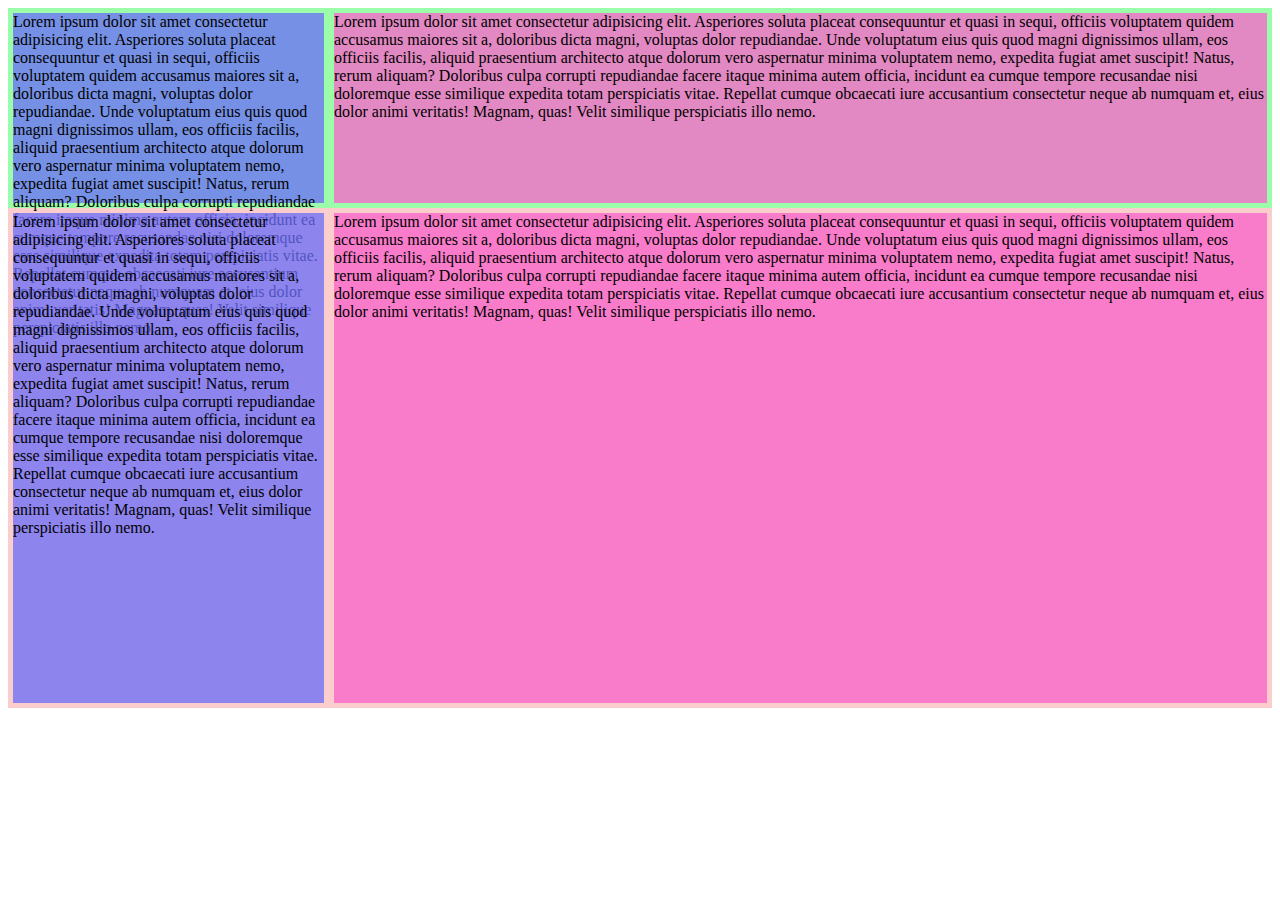
==== test/index_test.html @ a0114681 "v6" ====
<!DOCTYPE html>
<html lang="en">
<head>
    <meta charset="UTF-8">
    <meta name="viewport" content="width=device-width, initial-scale=1.0">
    <meta http-equiv="X-UA-Compatible" content="ie=edge">
    <link rel="stylesheet" href="style_test.css">
    <title>Document</title>
</head>
<body>
    <footer>
        <div class="fl">Lorem ipsum dolor sit amet consectetur adipisicing elit. Asperiores soluta placeat consequuntur et quasi in sequi, officiis voluptatem quidem accusamus maiores sit a, doloribus dicta magni, voluptas dolor repudiandae. Unde voluptatum eius quis quod magni dignissimos ullam, eos officiis facilis, aliquid praesentium architecto atque dolorum vero aspernatur minima voluptatem nemo, expedita fugiat amet suscipit! Natus, rerum aliquam? Doloribus culpa corrupti repudiandae facere itaque minima autem officia, incidunt ea cumque tempore recusandae nisi doloremque esse similique expedita totam perspiciatis vitae. Repellat cumque obcaecati iure accusantium consectetur neque ab numquam et, eius dolor animi veritatis! Magnam, quas! Velit similique perspiciatis illo nemo.</div>
        <div class="fr">Lorem ipsum dolor sit amet consectetur adipisicing elit. Asperiores soluta placeat consequuntur et quasi in sequi, officiis voluptatem quidem accusamus maiores sit a, doloribus dicta magni, voluptas dolor repudiandae. Unde voluptatum eius quis quod magni dignissimos ullam, eos officiis facilis, aliquid praesentium architecto atque dolorum vero aspernatur minima voluptatem nemo, expedita fugiat amet suscipit! Natus, rerum aliquam? Doloribus culpa corrupti repudiandae facere itaque minima autem officia, incidunt ea cumque tempore recusandae nisi doloremque esse similique expedita totam perspiciatis vitae. Repellat cumque obcaecati iure accusantium consectetur neque ab numquam et, eius dolor animi veritatis! Magnam, quas! Velit similique perspiciatis illo nemo.</div>
    </footer>
    <main>
        <div class="ml">Lorem ipsum dolor sit amet consectetur adipisicing elit. Asperiores soluta placeat consequuntur et quasi in sequi, officiis voluptatem quidem accusamus maiores sit a, doloribus dicta magni, voluptas dolor repudiandae. Unde voluptatum eius quis quod magni dignissimos ullam, eos officiis facilis, aliquid praesentium architecto atque dolorum vero aspernatur minima voluptatem nemo, expedita fugiat amet suscipit! Natus, rerum aliquam? Doloribus culpa corrupti repudiandae facere itaque minima autem officia, incidunt ea cumque tempore recusandae nisi doloremque esse similique expedita totam perspiciatis vitae. Repellat cumque obcaecati iure accusantium consectetur neque ab numquam et, eius dolor animi veritatis! Magnam, quas! Velit similique perspiciatis illo nemo.</div>
        <div class="mr">Lorem ipsum dolor sit amet consectetur adipisicing elit. Asperiores soluta placeat consequuntur et quasi in sequi, officiis voluptatem quidem accusamus maiores sit a, doloribus dicta magni, voluptas dolor repudiandae. Unde voluptatum eius quis quod magni dignissimos ullam, eos officiis facilis, aliquid praesentium architecto atque dolorum vero aspernatur minima voluptatem nemo, expedita fugiat amet suscipit! Natus, rerum aliquam? Doloribus culpa corrupti repudiandae facere itaque minima autem officia, incidunt ea cumque tempore recusandae nisi doloremque esse similique expedita totam perspiciatis vitae. Repellat cumque obcaecati iure accusantium consectetur neque ab numquam et, eius dolor animi veritatis! Magnam, quas! Velit similique perspiciatis illo nemo.</div>
    </main>
</body>
</html>
---- test/style_test.css ----
footer{
    background-color: rgb(155, 253, 169);
    height: 200px;
    display: flex;
}

main{
    background-color: rgba(241, 68, 68, 0.267);
    height: 500px;
    display: flex;
}

.fl, .ml{
    flex: 1 1;
    margin: 5px;
    background-color: rgba(107, 109, 248, 0.76);
}


.fr, .mr{
    flex: 3 1;
    margin: 5px;
    background-color: rgba(248, 99, 203, 0.76);
}
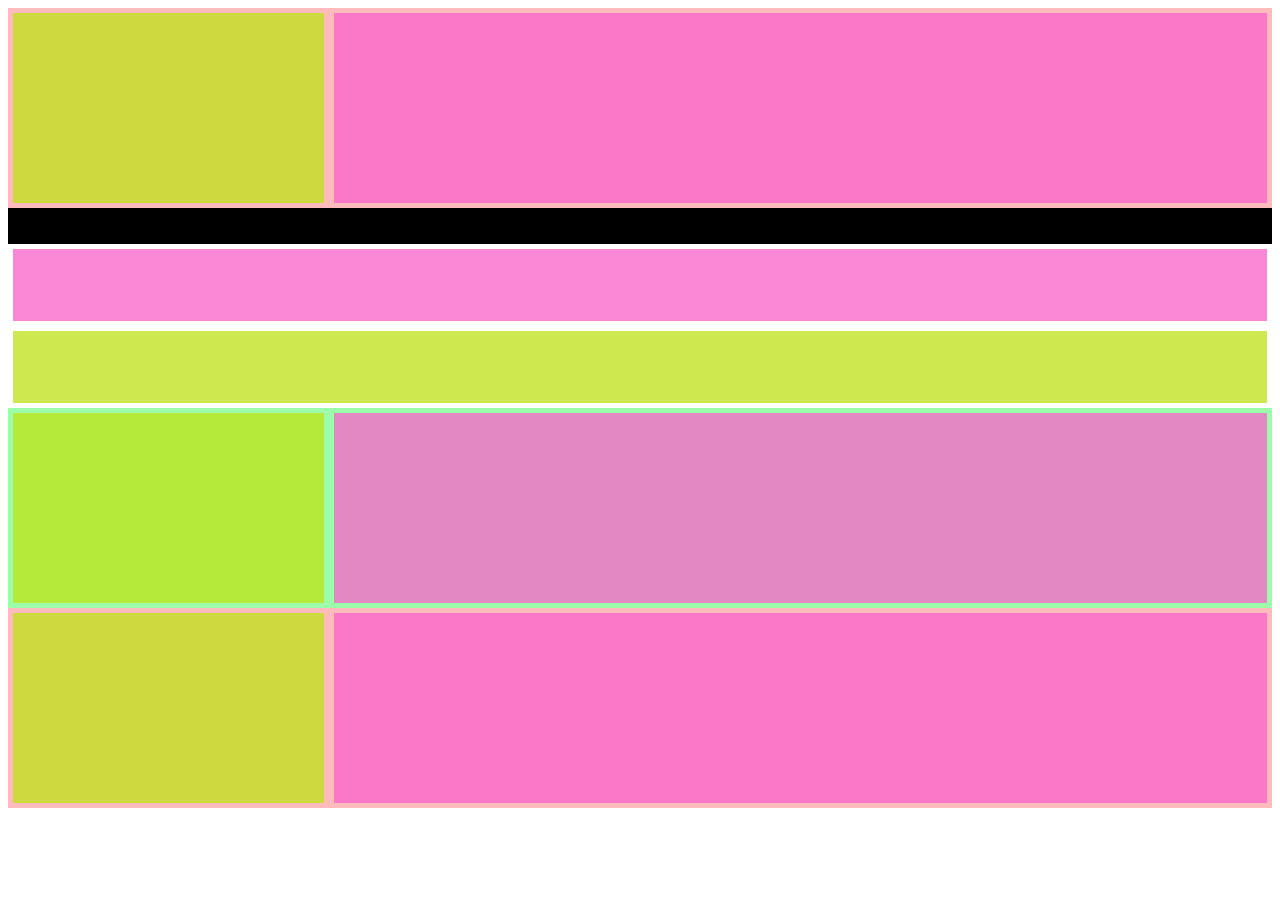
==== commit e2672616: "pre_release_1" ====
--- a/test/index_test.html
+++ b/test/index_test.html
@@ -8,13 +8,25 @@
     <title>Document</title>
 </head>
 <body>
+    <header>
+            <div class="ml"></div>
+            <div class="mr"></div>   
+    </header>
+        
+   <nav>
+           <div class="ml nav_ml"></div>
+           <div class="logo"></div>
+           <div class="mr nav_mr"></div>
+
+    </nav>
     <footer>
-        <div class="fl">Lorem ipsum dolor sit amet consectetur adipisicing elit. Asperiores soluta placeat consequuntur et quasi in sequi, officiis voluptatem quidem accusamus maiores sit a, doloribus dicta magni, voluptas dolor repudiandae. Unde voluptatum eius quis quod magni dignissimos ullam, eos officiis facilis, aliquid praesentium architecto atque dolorum vero aspernatur minima voluptatem nemo, expedita fugiat amet suscipit! Natus, rerum aliquam? Doloribus culpa corrupti repudiandae facere itaque minima autem officia, incidunt ea cumque tempore recusandae nisi doloremque esse similique expedita totam perspiciatis vitae. Repellat cumque obcaecati iure accusantium consectetur neque ab numquam et, eius dolor animi veritatis! Magnam, quas! Velit similique perspiciatis illo nemo.</div>
-        <div class="fr">Lorem ipsum dolor sit amet consectetur adipisicing elit. Asperiores soluta placeat consequuntur et quasi in sequi, officiis voluptatem quidem accusamus maiores sit a, doloribus dicta magni, voluptas dolor repudiandae. Unde voluptatum eius quis quod magni dignissimos ullam, eos officiis facilis, aliquid praesentium architecto atque dolorum vero aspernatur minima voluptatem nemo, expedita fugiat amet suscipit! Natus, rerum aliquam? Doloribus culpa corrupti repudiandae facere itaque minima autem officia, incidunt ea cumque tempore recusandae nisi doloremque esse similique expedita totam perspiciatis vitae. Repellat cumque obcaecati iure accusantium consectetur neque ab numquam et, eius dolor animi veritatis! Magnam, quas! Velit similique perspiciatis illo nemo.</div>
+        <div class="fl"></div>
+        <div class="fr"></div>
     </footer>
     <main>
-        <div class="ml">Lorem ipsum dolor sit amet consectetur adipisicing elit. Asperiores soluta placeat consequuntur et quasi in sequi, officiis voluptatem quidem accusamus maiores sit a, doloribus dicta magni, voluptas dolor repudiandae. Unde voluptatum eius quis quod magni dignissimos ullam, eos officiis facilis, aliquid praesentium architecto atque dolorum vero aspernatur minima voluptatem nemo, expedita fugiat amet suscipit! Natus, rerum aliquam? Doloribus culpa corrupti repudiandae facere itaque minima autem officia, incidunt ea cumque tempore recusandae nisi doloremque esse similique expedita totam perspiciatis vitae. Repellat cumque obcaecati iure accusantium consectetur neque ab numquam et, eius dolor animi veritatis! Magnam, quas! Velit similique perspiciatis illo nemo.</div>
-        <div class="mr">Lorem ipsum dolor sit amet consectetur adipisicing elit. Asperiores soluta placeat consequuntur et quasi in sequi, officiis voluptatem quidem accusamus maiores sit a, doloribus dicta magni, voluptas dolor repudiandae. Unde voluptatum eius quis quod magni dignissimos ullam, eos officiis facilis, aliquid praesentium architecto atque dolorum vero aspernatur minima voluptatem nemo, expedita fugiat amet suscipit! Natus, rerum aliquam? Doloribus culpa corrupti repudiandae facere itaque minima autem officia, incidunt ea cumque tempore recusandae nisi doloremque esse similique expedita totam perspiciatis vitae. Repellat cumque obcaecati iure accusantium consectetur neque ab numquam et, eius dolor animi veritatis! Magnam, quas! Velit similique perspiciatis illo nemo.</div>
+        <div class="ml"></div>
+        <div class="mr"></div>
     </main>
+
 </body>
 </html>--- a/test/style_test.css
+++ b/test/style_test.css
@@ -1,19 +1,30 @@
-footer{
-    background-color: rgb(155, 253, 169);
+footer, header, main, nav{
+    display: flex;
     height: 200px;
     display: flex;
 }
 
+footer{
+    background-color: rgb(155, 253, 169);
+    
+}
+
 main{
-    background-color: rgba(241, 68, 68, 0.267);
-    height: 500px;
-    display: flex;
+    background-color: rgba(255, 0, 0, 0.267);
+    
+    
+}
+
+header{
+    background-color: rgba(255, 0, 0, 0.267);
+    
+    
 }
 
 .fl, .ml{
     flex: 1 1;
     margin: 5px;
-    background-color: rgba(107, 109, 248, 0.76);
+    background-color: rgba(189, 226, 24, 0.76);
 }
 
 
@@ -22,4 +33,33 @@
     margin: 5px;
     background-color: rgba(248, 99, 203, 0.76);
 }
+.logo{
+    flex: 1 1;
+    height: 200px;
+    background-color: black;
+}
 
+.nav_ml, .nav_mr{
+    flex: 2 1;
+}
+
+@media (max-width:1280px){
+    body{
+        display: flex;
+        flex-direction: column;
+    }
+    nav{
+        flex-direction: column;
+    }
+
+    .nav_ml{
+        order: 1;
+    }
+    
+    .nav_mr{
+        oreder:3;
+    }
+    .logo{
+
+    }
+}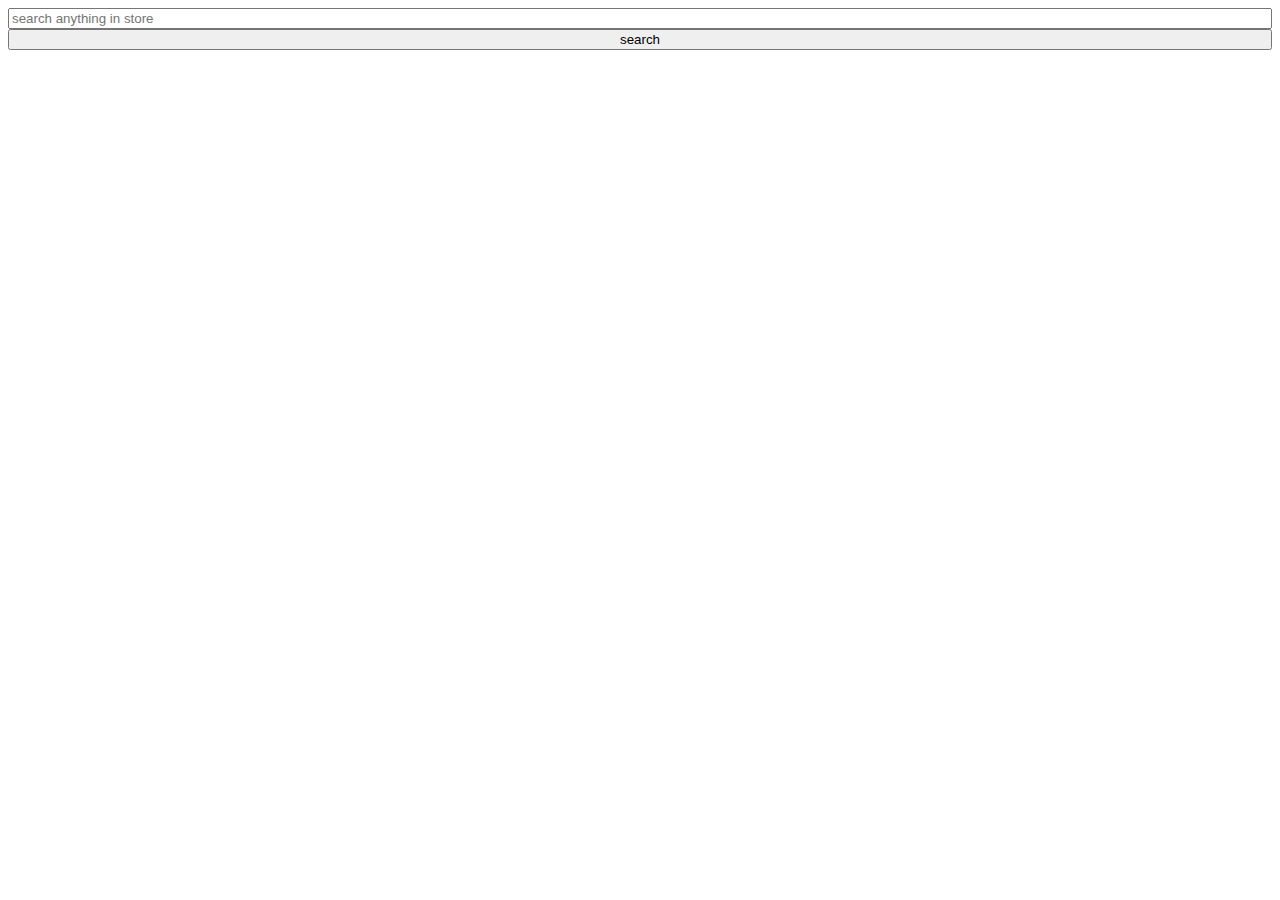
==== commit daaa20b7: "pre_release_v2" ====
--- a/test/index_test.html
+++ b/test/index_test.html
@@ -8,7 +8,7 @@
     <title>Document</title>
 </head>
 <body>
-    <header>
+    <!-- <header>
             <div class="ml"></div>
             <div class="mr"></div>   
     </header>
@@ -26,7 +26,10 @@
     <main>
         <div class="ml"></div>
         <div class="mr"></div>
-    </main>
-
+    </main> -->
+    <div class="search_bar search_bar_top">
+            <input type="text" placeholder="search anything in store" class="search_box_input" >
+            <input type="button" value="search" class="search_box_button">
+    </div>
 </body>
 </html>--- a/test/style_test.css
+++ b/test/style_test.css
@@ -1,4 +1,4 @@
-footer, header, main, nav{
+/* footer, header, main, nav{
     display: flex;
     height: 200px;
     display: flex;
@@ -41,10 +41,10 @@
 
 .nav_ml, .nav_mr{
     flex: 2 1;
-}
+} */
 
 @media (max-width:1280px){
-    body{
+    /* body{
         display: flex;
         flex-direction: column;
     }
@@ -61,5 +61,16 @@
     }
     .logo{
 
+    } */
+
+    .search_bar_top{
+        display: flex;
+        flex-flow: column nowrap;
+        justify-content: center;
+        align-content: flex-start;
+    }
+
+    .search_box_button{
+        value: "GO";
     }
 }